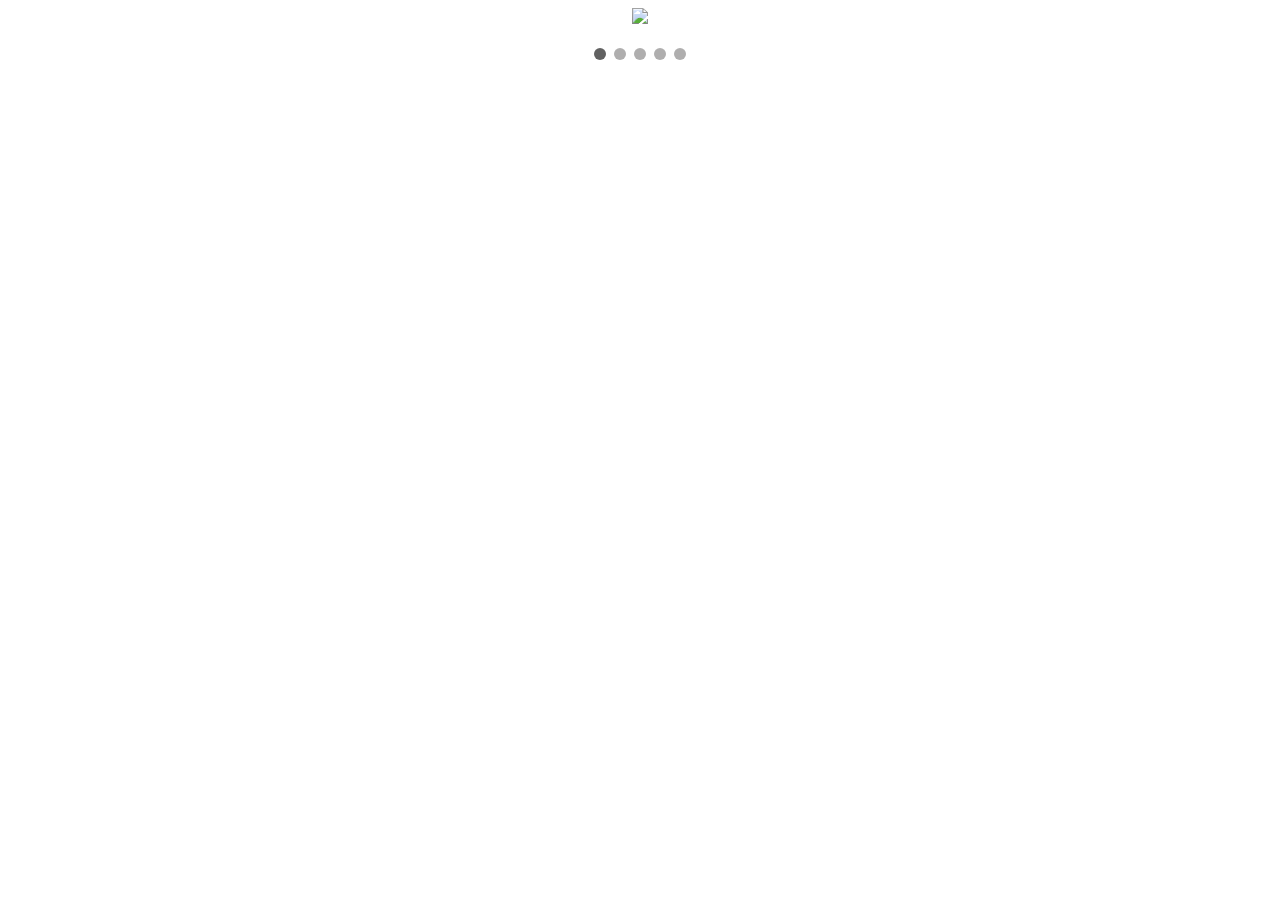
==== job.html @ 5c6f5a3b "1" ====
<!DOCTYPE html>
<html lang="en">
<head>
    <meta charset="UTF-8">
    <meta http-equiv="X-UA-Compatible" content="IE=edge">
    <meta name="viewport" content="width=device-width, initial-scale=1.0">
    <link rel="stylesheet" href="./job.css">
    <title>Document</title>
</head>
<body>

    <div class="slideshow-container">
                
        <div class="mySlides fade">
            <img src="https://i.postimg.cc/0jZPtfDh/sophie-louisnard-d-D5o80-Se-ZCw-unsplash.jpg" style="height: 500px;">
          </div>             

        <div class="mySlides fade">
          <img src="https://i.postimg.cc/nhrcP6d2/gabe-rebra-ZU6c-Xnwr-El-M-unsplash.jpg" style=" height: 500px;" >
        </div>
        
        <div class="mySlides fade">
          <img src="https://i.postimg.cc/nc0hTH1M/crina-parasca-E7ujk-IEle7-Y-unsplash.jpg" style="height: 500px;">
        </div>
        
        <div class="mySlides fade">
          <img src="https://i.postimg.cc/VNbsYXPb/saad-khan-Q5s-Ijn-IJois-unsplash.jpg" style="height: 500px;">
        </div>

        <div class="mySlides fade">
            <img src="https://i.postimg.cc/BbJJcyLx/siddharth-bhogra-N6p7nt-YXt-TY-unsplash.jpg" style="height: 500px;">
          </div>                       
        <br>

        <div style="text-align:center">
            <span class="dot" onclick="currentSlide(1)"></span> 
            <span class="dot" onclick="currentSlide(2)"></span> 
            <span class="dot" onclick="currentSlide(3)"></span> 
            <span class="dot" onclick="currentSlide(4)"></span> 
            <span class="dot" onclick="currentSlide(5)"></span>           
          </div>
          <br>
        </div>

        <script src="./job.js"></script>

</body>
</html>
---- job.css ----
/* Slideshow container */
.slideshow-container {
    max-width: 800px;
    position: relative;
    margin: auto;
    text-align: center;
}
      
/* The dots/bullets/indicators */
.dot {
    cursor: pointer;
    height: 12px;
    width: 12px;
    margin: 0 2px;
    background-color: #afaeae;
    border-radius: 50%;
    display: inline-block;
    transition: background-color 0.6s ease;
}
      
.active, .dot:hover {
    background-color: #616161;
}
      
/* Fading animation */
.fade {
    -webkit-animation-name: fade;
    -webkit-animation-duration: 1.5s;
    animation-name: fade;
    animation-duration: 1.5s;
}
      
@-webkit-keyframes fade {
    from {opacity: .4} 
    to {opacity: 1}
}
      
@keyframes fade {
    from {opacity: .4} 
    to {opacity: 1}
}
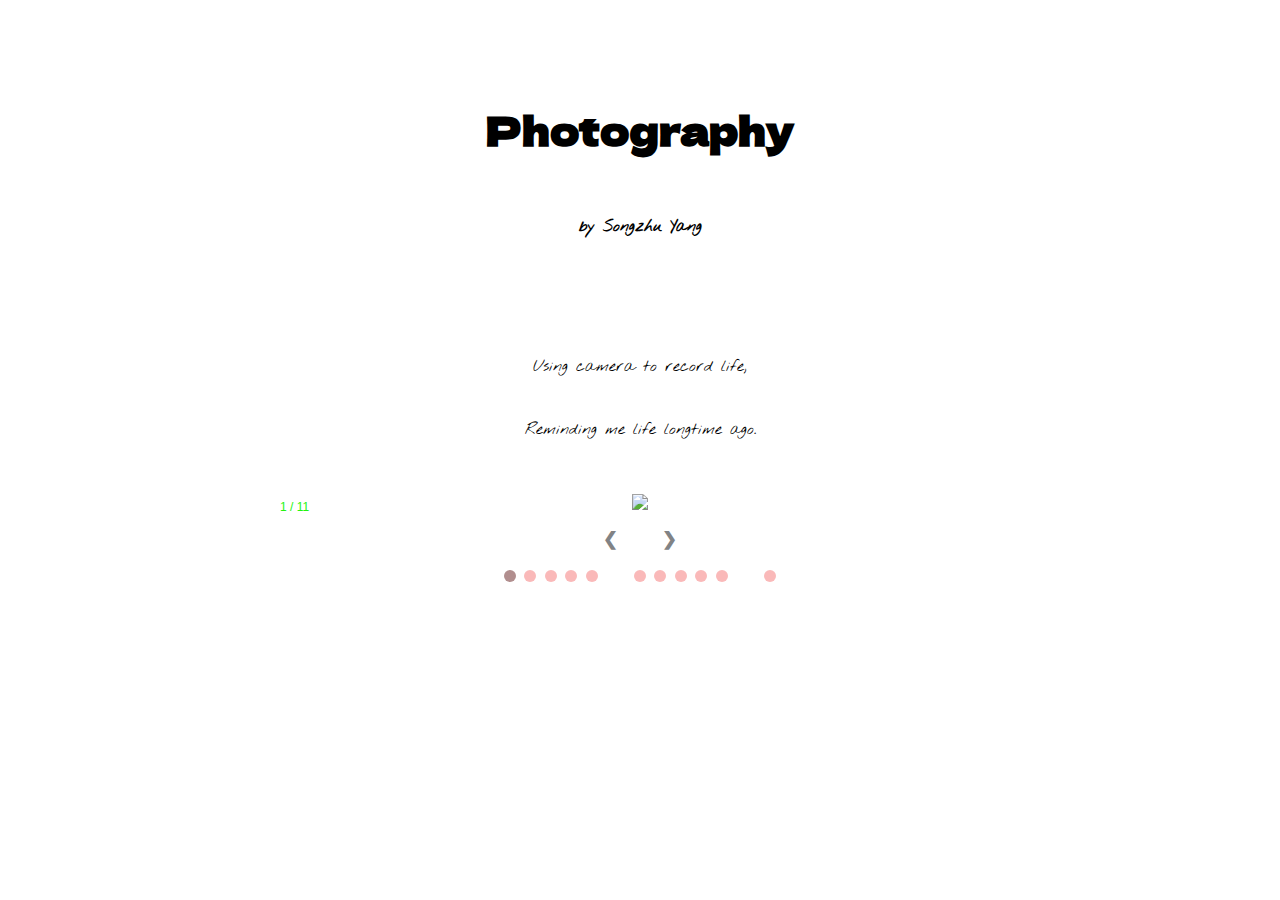
==== commit 16800536: "2" ====
--- a/job.html
+++ b/job.html
@@ -3,45 +3,96 @@
 <head>
     <meta charset="UTF-8">
     <meta http-equiv="X-UA-Compatible" content="IE=edge">
-    <meta name="viewport" content="width=device-width, initial-scale=1.0">
+    <meta name="viewport" content="width=device-width, initial-scale=1.0"> 
+    <link href="https://fonts.googleapis.com/css2?family=Dela+Gothic+One&family=Viaoda+Libre&display=swap" rel="stylesheet">
+    <link href="https://fonts.googleapis.com/css2?family=Nothing+You+Could+Do&display=swap" rel="stylesheet">
     <link rel="stylesheet" href="./job.css">
     <title>Document</title>
 </head>
-<body>
-
-    <div class="slideshow-container">
-                
+<body class="background-color">
+  <h1 class="text1">Photography</h1><br>
+  <h2 class="text2">by Songzhu Yang</h2><br><br><br><br><br>
+  <p class="text3"> Using camera to record life,<br><br><br>
+    Reminding me life longtime ago.
+  </p>
+<br><br>
+    <div class="slideshow-container">          
+        
         <div class="mySlides fade">
-            <img src="https://i.postimg.cc/0jZPtfDh/sophie-louisnard-d-D5o80-Se-ZCw-unsplash.jpg" style="height: 500px;">
-          </div>             
-
-        <div class="mySlides fade">
-          <img src="https://i.postimg.cc/nhrcP6d2/gabe-rebra-ZU6c-Xnwr-El-M-unsplash.jpg" style=" height: 500px;" >
+            <div class="numbertext">1 / 11</div>
+          <img src="https://i.postimg.cc/g25nRDYH/IMG-5753.jpg" style="height: 600px;">
         </div>
         
         <div class="mySlides fade">
-          <img src="https://i.postimg.cc/nc0hTH1M/crina-parasca-E7ujk-IEle7-Y-unsplash.jpg" style="height: 500px;">
-        </div>
-        
-        <div class="mySlides fade">
-          <img src="https://i.postimg.cc/VNbsYXPb/saad-khan-Q5s-Ijn-IJois-unsplash.jpg" style="height: 500px;">
-        </div>
+            <div class="numbertext">2 / 11</div>
+          <img src="https://i.postimg.cc/NMR9QHv7/IMG-5764.jpg" style="height: 600px;">
+        </div>        
 
         <div class="mySlides fade">
-            <img src="https://i.postimg.cc/BbJJcyLx/siddharth-bhogra-N6p7nt-YXt-TY-unsplash.jpg" style="height: 500px;">
-          </div>                       
+            <div class="numbertext">3 / 11</div>
+            <img src="https://i.postimg.cc/1zq4KqXh/IMG-5810.jpg" style="height: 600px;">
+          </div>                                                 
+
+        <div class="mySlides fade">
+            <div class="numbertext">4 / 11</div>
+          <img src="https://i.postimg.cc/m2nb6g0b/IMG-6037.jpg" style=" height: 600px;" >
+        </div>   
+
+          <div class="mySlides fade">
+            <div class="numbertext">5 / 11</div>
+            <img src="https://i.postimg.cc/TwTGWLWc/IMG-6054.jpg" style="height: 600px;">
+          </div>  
+          
+          <div class="mySlides fade">
+            <div class="numbertext">6 / 11</div>
+            <img src="https://i.postimg.cc/0NpV29RD/IMG-7510.jpg" style="height: 600px;">
+          </div>                                                 
+
+        <div class="mySlides fade">
+            <div class="numbertext">7 / 11</div>
+          <img src="https://i.postimg.cc/63tY8FtS/IMG-8027.jpg" style=" height: 600px;" >
+        </div>   
+
+          <div class="mySlides fade">
+            <div class="numbertext">8 / 11</div>
+            <img src="https://i.postimg.cc/0jNnfm60/IMG-8061.jpg" style="height: 600px;">
+          </div>  
+          
+          <div class="mySlides fade">
+            <div class="numbertext">9 / 11</div>
+            <img src="https://i.postimg.cc/zvPjPBKZ/IMG-8076.jpg" style="height: 600px;">
+          </div> 
+        
+          <div class="mySlides fade">
+            <div class="numbertext">10 / 11</div>
+            <img src="https://i.postimg.cc/hP5tr7Z4/IMG-6292.jpg" style="height: 600px;">
+          </div> 
+          
+          <div class="mySlides fade">
+            <div class="numbertext">11 / 11</div>
+            <img src="https://i.postimg.cc/sX64HxCP/IMG-6354.jpg" style="height: 600px;">
+          </div> 
+                    
+          <br>
+          <a class="prev" onclick="plusSlides(-1)">&#10094;</a>
+          <a class="next" onclick="plusSlides(1)">&#10095;</a>
         <br>
+          <br>
+        </div>
 
         <div style="text-align:center">
             <span class="dot" onclick="currentSlide(1)"></span> 
             <span class="dot" onclick="currentSlide(2)"></span> 
             <span class="dot" onclick="currentSlide(3)"></span> 
             <span class="dot" onclick="currentSlide(4)"></span> 
-            <span class="dot" onclick="currentSlide(5)"></span>           
-          </div>
-          <br>
-        </div>
-
+            <span class="dot" onclick="currentSlide(5)"></span> 
+            <span style="margin-left:30px" class="dot" onclick="currentSlide(6)"></span>
+            <span class="dot" onclick="currentSlide(7)"></span> 
+            <span class="dot" onclick="currentSlide(8)"></span> 
+            <span class="dot" onclick="currentSlide(9)"></span> 
+            <span class="dot" onclick="currentSlide(10)"></span>            
+            <span style="margin-left:30px" class="dot" onclick="currentSlide(11)"></span>  
+            <br><br><br>            
         <script src="./job.js"></script>
 
 </body>
--- a/job.css
+++ b/job.css
@@ -1,3 +1,11 @@
+.background-color{
+    background-color: rgb(255, 255, 255);
+}
+* {box-sizing: border-box}
+body {font-family: Verdana, sans-serif; margin:0}
+.mySlides {display: none}
+img {vertical-align: middle;}
+
 /* Slideshow container */
 .slideshow-container {
     max-width: 800px;
@@ -5,6 +13,42 @@
     margin: auto;
     text-align: center;
 }
+
+/* Number text (1/3 etc) */
+.numbertext {
+    color: #23f310;
+    font-size: 12px;
+    padding: 8px 20px;
+    position: absolute;
+    top: 0;
+    margin-left: 20px;
+  }
+
+.prev, .next {
+    cursor: pointer;
+    position: center;
+    top: 50%;
+    width: auto;
+    padding: 20px;
+    margin-top: 0px;
+    color: rgb(129, 131, 133);
+    font-weight: bold;
+    font-size: 18px;
+    transition: 0.6s ease;
+    border-radius: 0 3px 3px 0;
+    user-select: none;
+  }
+  
+  /* Position the "next button" to the right */
+  .next {
+    right: 0;
+    border-radius: 3px 0 0 3px;
+  }
+  
+  /* On hover, add a black background color with a little bit see-through */
+  .prev:hover, .next:hover {
+    background-color: rgba(0,0,0,0.8);
+  }
       
 /* The dots/bullets/indicators */
 .dot {
@@ -12,22 +56,22 @@
     height: 12px;
     width: 12px;
     margin: 0 2px;
-    background-color: #afaeae;
+    background-color: #fab9b9;
     border-radius: 50%;
     display: inline-block;
     transition: background-color 0.6s ease;
 }
       
 .active, .dot:hover {
-    background-color: #616161;
+    background-color: #b18e8e;
 }
       
 /* Fading animation */
 .fade {
     -webkit-animation-name: fade;
-    -webkit-animation-duration: 1.5s;
+    -webkit-animation-duration: 0s;
     animation-name: fade;
-    animation-duration: 1.5s;
+    animation-duration: 0s;
 }
       
 @-webkit-keyframes fade {
@@ -38,4 +82,22 @@
 @keyframes fade {
     from {opacity: .4} 
     to {opacity: 1}
+}
+
+.text1{
+  font-family: 'Dela Gothic One', cursive;
+  text-align: center;
+  margin-top: 100px;
+  font-size: 40px;
+}
+
+.text2{
+  font-family: 'Nothing You Could Do', cursive;
+  text-align: center;
+  font-size: 16px;
+}
+
+.text3{
+  font-family: 'Nothing You Could Do', cursive;
+  text-align: center;
 }